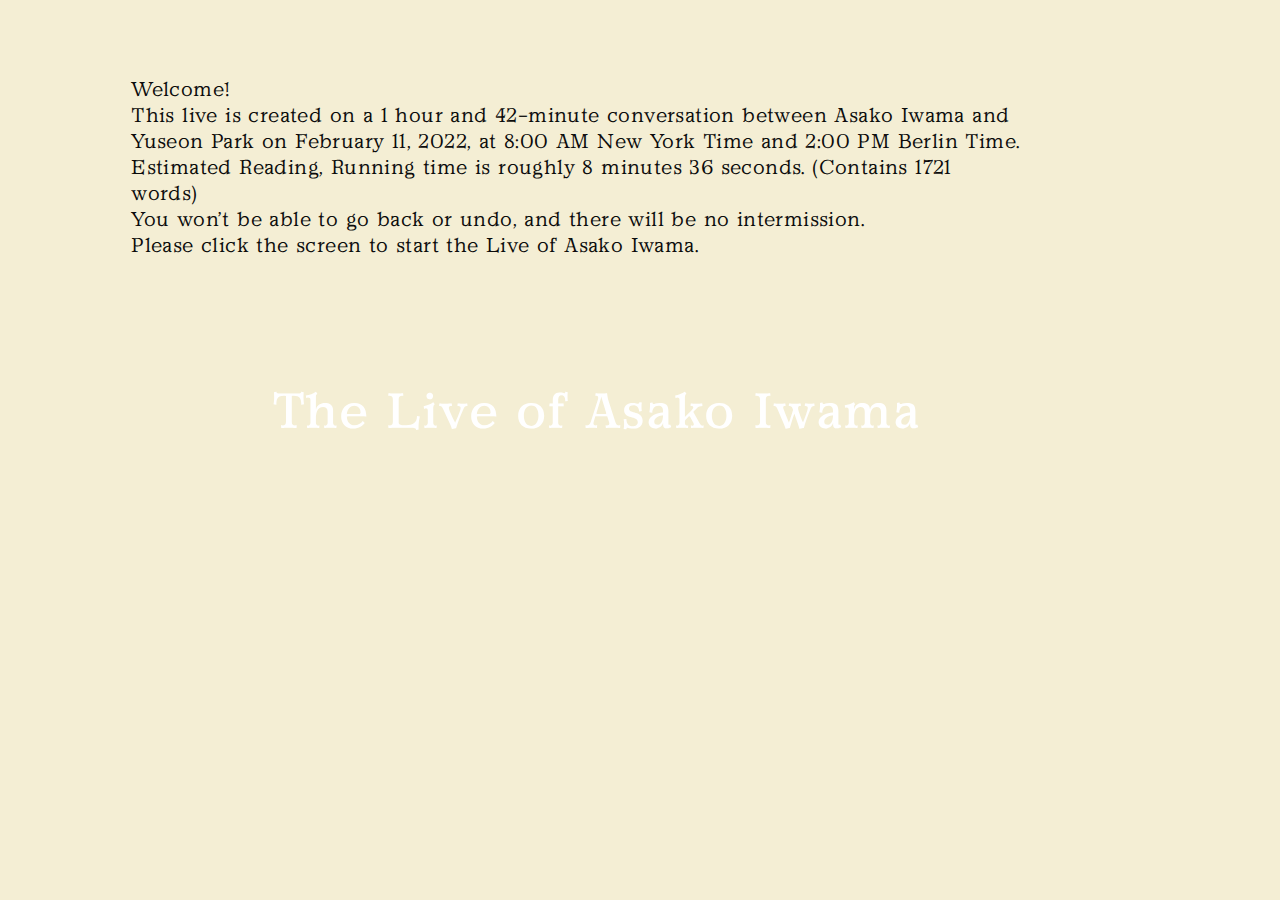
==== index.html @ c5edef85 "commit to main" ====
<!DOCTYPE html>
<html lang="en">


<head>
<title>The Live of Asako Iwama</title>

<meta http-equiv="content-type" content="text/html; charset=utf-8">
<meta name="viewport" content="width=device-width, initial-scale=1.0">

<link rel="icon" href="assets/favicon.jpg">
<link rel="stylesheet" href="style.css">
</head>


<body onload="stream();">
<div class="entry">
    <div class="head">
        <span class="headline">The Live of Asako Iwama</span>
        <div class="text-ai">
            Welcome!<br>
            This live is created on a 1 hour and 42–minute conversation between Asako Iwama and Yuseon Park on February 11, 2022, at 8:00 AM New York Time and 2:00 PM Berlin Time.<br>
            Estimated Reading, Running time is roughly 8 minutes 36 seconds. (Contains 1721 words)<br>
            You won’t be able to go back or undo, and there will be no intermission.<br>
            Please click the screen to start the Live of Asako Iwama.
        </div>
    </div>
</div>

<img class="static" src="assets/static.jpg">
<div class="entry-bg"></div>

<div class="container">
    <div class="left">
        <span id="nav-left">
            <a href="#1">○ 1</a>&nbsp;&nbsp;&nbsp;
            <a href="#2">○ 2</a>&nbsp;&nbsp;&nbsp;
            <a href="#3">○ 3</a>
        </span>

        <div class="clip">
            <video id="video" src="assets/asako-iwama-9min.mp4" type="video/mp4"></video>
        </div>


        <!-- 1: Journey -->
        <div class="section" id="1">
            <div class="text-title">1<br>Journey</div>
            
            <div class="text-yp">
                YP: <br>
                Please introduce your journey so far from coming to Berlin. In addition to your well–known experiences, what kind of background and shifts did you go through? And how do you identify yourself as an artist?<br>
            </div>
            
            <div class="text-ai">
                AI: <br>
                I studied painting at university, but my interest gradually shifted to ephemeral matters. In 1998, I started a collective project called
                <em>“<a href="https://www.asakoiwama.net/pop-up-cafe/" target="_blank">pop–up café</a>”</em>
                with my college friends and  architects from other countries studying in Japan. This project was a kind of salon that asked questions such as “How do public spaces and facilities function or not function in Tokyo?” and “What is the void in urban functions?”. We raised funds for activities by creating menu, cooking, and selling and offering dishes. During this time I was still working in corporate environment during the week. I could only work for this project in the evening and weekend.
            </div>
            
            <div class="text-caption">
                <em>“<a href="https://www.asakoiwama.net/pop-up-cafe/" target="_blank">pop–up café</a>”</em>
                is a temporary site for dialogue that occasionally appears in different cities, each questioning a different set of boundaries. By identifying the context and parameters of the set topic, questioning its various aspects, and examining our positions, relations, and dynamics, we effectively cross and transform boundaries. The pop-up cafe’s purpose is to open new perspectives and trigger practical initiatives.<br>
                Asako Iwama, Seiji Ohba, Yoshiko Morita, Yayoi Yamashiro
            </div>

            <div class="text-ai">
                <div class="indent">
                    There’s no place in Tokyo where you can talk comfortably without paying attention to time and without paying money. I felt uncomfortable in such a situation. At the same time, we were learning a lot from the exchanges with other members from various countries such as Germany and Turkey. I met A12, a collective of young architects working in Italy, and visited Rome through such a relationship.<br>
                </div>
                <div class="indent">
                    There I attended a workshop involving A12, and I met several Kurdish refugees and Roma people. At the center of this workshop was Stalker, a group of Italian architects, who were working with the refugees in the context of some workshops, exploring urban migration in cities, and the margins and boundaries of the areas where people live.<br>
                </div>
                <div class="indent">
                    Inspired by the casual atmosphere of people from various backgrounds, I participated in the lunch–making program as a visitor from outside the community. When the Stalker members announced the program on the radio, people came from all over the city, and we lined up a large round table in the center of this space and shared a meal.<br>
                </div>
            </div>
            
            <div class="text-caption">
                <em>“<a href="https://www.asakoiwama.net/campo-pranzo-boario/" target="_blank">Campo Boario</a>”</em>
                is a vast industrial complex in the Testaccio area of Rome, built at the end of the 19th century as a slaughterhouse and food processing facility. After the complex ceased production in 1975, the area was left to abandonment, and in 1999, the interdisciplinary collective Stalker began to squat a building of the former Mattatoio slaughterhouse. The participants worked together during the lunch preparation program to prepare dishes from their own countries, and I served miso soup with clams.
            </div>
            
            <div class="text-ai">
                <div class="indent">
                    It was impressive to see the simplicity and lightness of creating a space where you can feel each other’s culture through food. The process responds in detail to people’s relationships and circumstances. The places I encountered and the open conversations and meals I had there were comfortable and free, which was so different from the experiences I was having in Japan. This made me think of going out of Japan.<br>
                </div>
                <div class="indent">
                    While organizing “<em>pop–up cafe</em>” in Japan, I learned how offering food and drinks can create a place where people can gather and create an economy. When I saw it again in Rome, I was fascinated by the ephemeral nature of food that loses its shape when eaten and where people gather and create. The ephemeral aspect of these gathering and the food was very important to me.
                </div>
            </div>
        </div><!-- End of 1 -->
        

        <!-- 2: Inside the Kitchen -->
        <div class="section" id="2">
            <div class="text-title">2<br>Inside the Kitchen:<br>Care labor,<br> Share,<br>Ingredients…</div>
            
            <div class="text-yp">
                YP: <br>
                I’d love to hear about your experience at Olafur Eliasson’s Studio Kitchen. Many people used SOE Kitchen. Was there any difficulty as a cook? What are the characteristics or nature of an eating community that artists need? Any special recipes?<br>
            </div>
            
            <div class="text-ai">
                AI: <br>
                I started working there in the summer of 2005. A friend who knew about my practice said, “We need someone who can cook for many people. Will you come? We are never ready in time.” What followed was ten years of observing and thinking about transformation of a community around a shared meal.
            
                <div class="indent">
                    Around the same time my grandmother passed away, and I thought I had no more home to go back to. My grandmother loved to eat, and many memories of her are full of scenes of eating together. It was at that moment that I was offered the job and I decided to stay in Germany and take it on. At first, the studio had a very small kitchen and only about 25 members. Preparing meals alone for so many of them was a struggle against my energy limitations, and I had to negotiate a lot to improve the working environment.<br>
                </div>
                <div class="indent">
                    As the number of members was increasing rapidly, the menu was changing to organic vegetarian dishes in consideration of our financial situation. Since there are many people of various nationalities in the studio, they are from different cultures. They have different health conditions, different food allergies, and different ideas about what is “delicious” to them. Knowing these differences, we investigated issues around the production, logistics, and distribution of materials and discussed a lot about the kitchen. These interactions with studio members were critical, and negotiations and spontaneous suggestions provided an opportunity to highlight the importance of daily meals that were not commonly considered and to learn more about the ingredients we use to cook together.<br>
                </div>
                <div class="indent">
                    Believing that attitudes can change in the long term, we patiently provided such information and reflected it in our meals. In addition to choosing organic ingredients, we also streamlined the cooking process and addressed the issue of waste. Events inside and outside the kitchen were like a microcosm of the world, observing how studio members were emotionally affected by food distribution and learning how to maintain a system that expands as they change through trial and error.<br>
                </div>
                <div class="indent">
                    In response to a request to collect meal recipes provided by the studio, we created “<a href="https://www.asakoiwama.net/pop-up-cafe/" target="_blank"><em>Take Your Time Vol. 5: The Kitchen,</em></a>”* inspired by keywords that I had been thinking about since the Great East Japan Earthquake in 2011 and a concept I proposed to Olafur Eliasson.
                    We had a series of meetings with editors and graphic designers, took pictures of food with photographers every day while preparing meals, and invited people we met at the studio to contribute to publications. As a result, a work that can be said to be a portrait of everyone who worked in the studio was created. I think we were able to visualize many things, such as the idea of care labor, the process of food production, and the cycle between humans and nature.<br>
                </div>
            </div>
            
            <div class="text-caption">
                *&nbsp;The book was later renamed “<a href="https://www.asakoiwama.net/pop-up-cafe/" target="_blank"><em>Studio Olafur Eliasson The Kitchen</em></a>” and published in English and French by Phaidon, also in German and in Japanese by Bijutsu Shuppan.
            </div>
            
            <div class="text-ai">
                <div class="indent">
                    Around 2015 I returned to Japan after being away for 13 years, and studied in the performing arts department of the Tama University of Art. During these two years, I learned video editing techniques and practiced writing and thinking in Japanese again, and it was a special time for me. After so many years of working I could finally focus more on my artistic practice and worked on a series of video projects.
                </div>
                <div class="indent">
                    In 2016 I participated in a food-themed group exhibition at the invitation of the Arts Maebashi museum in Gunma prefecture. I exhibited an installation work called “Our Body is a Small Universe.” I had cosmology in mind at that time, and I thought about the chapter Mineral from “Take Your Time Vol. 5: The Kitchen,” and radiation contamination caused by the Great East Japan Earthquake.
                </div>
            </div>
        </div><!-- End of 2 -->

        
        <!-- 3: Work -->
        <div class="section" id="3">
            <div class="text-title">3<br>Work:<br>Intangible,<br> Recent,<br> In–time…</div>

            <div class="text-yp">
                YP: <br>
                You were recently at the Jan van Eyck Residency. There was also a pandemic. Please introduce what kind of work you have done relatively recently through changes in place and time. And what kind of work are you preparing for?<br>
            </div>
            
            <div class="text-ai">
                AI: <br>
                “<em><a href="https://www.asakoiwama.net/pinocchio/"target="_blank">Pinocchio</em></a>”<br>

                <div class="indent">
                    In 2019-2020 I was a fellow at the Jan van Eyck Academy in Maastricht together with many artists from all around the world. There I had the chance to do research for some of my projects and experiment with various materials and techniques. Afterwards, I participated in the group exhibition “Things Entangling” held at the Museum of Contemporary Art Tokyo in 2020 and returned to Japan to install my work “<em><a href="https://www.asakoiwama.net/pinocchio/"target="_blank">Pinocchio</em></a>”. It is about pine sap production in different period of time, industrialization in France, end of second world war in Japan and cold period in east Germany. I made field research and traced historical facts which were then presented along with some casts and prints in an installation
                </div>
                <div class="indent">
                    However, as the situation worsened worldwide because of the pandemic, I shortened my stay and returned to Germany. I was planning to go back to Jan van Eyck, but I couldn’t because of the lockdown.
                </div>
            </div>
            
            <div class="text-caption">
                With her professional experience as a chef and interest in the production, distribution, and consumption of food and labor, the circulation of resources, and the social relationships they create, Asako Iwama has organized various types of workshops and performances for collective discourse. Her recent work includes videos and objects of various media made in collaboration with others, reflecting systems of society by way of shifts in the technological, ecological, and cultural relationships between humans and natural materials.<br>
                The installation produced for this exhibition, “<em><a href="https://www.asakoiwama.net/pinocchio/"target="_blank">Pinocchio</em></a> (2020), is one such project. It began when the artist learned that the Japanese imperial army had attempted to develop alternative aviation fuel from pine roots toward World War II. She investigated the historical background and chemical research to render pine tree sap the fluid for circulating nutrition and closing wounds into energy used for wars, as well as the use of pine in France and Germany, where the artist resides. She visited pine forests still remaining in Germany, making molds of the scars left on pine trunks and collecting resin from the trees. <br> ... <br>
                Text by Che Kyongfa
            </div>

            <div class="text-ai">
                “<em><a href="https://www.asakoiwama.net/a-mound-of-shells/"target="_blank">A mound of shells</em></a>”<br>
            
                <div class="indent">
                    The Yokohama Triennale 2020 was held in the first summer of the pandemic. I was initially planning to visit Sri Lanka to look for a place where my father had spent time from 1968 onwards, but the travel ban made me reconsider. Berlin was locked down, and my son’s nursery school was closed, making it difficult to find time to work. So I had to find other solutions, like recording voiceover for the video in the middle of the night when my family was sleeping. The video is about my father, a young sociologist who crossed the sea fifty years ago with ideas and passion but began to lose his balance between mind and body. At that time my father was observing the problems of colonization and farming in Sri Lanka and the escalating ethnic conflict. I tried to describe the landscape, including my perspective of what it means to “belong” and live as an immigrant away from Japan by juxtaposing my father’s diary and photos with my hometown landscape as a child.
                </div>
            </div>

            <div class="text-caption">
                Asako Iwama’s “<em><a href="https://www.asakoiwama.net/a-mound-of-shells/"target="_blank">A mound of shells</em></a>” (2020), a video projected in a darkened room flanked on both sides by curtains of reflective mirror foil, is based on diaries by the artist’s late father. This ethnographer stayed in a crop–farming village in a Tamil Eelam region of Sri Lanka. Speaking over footage where she examines various archive materials–diaries, maps, agricultural research documents, black–and–white photographs of the landscape–the artist reflects in digressive, essayistic mode on agricultural water channels, mounting concern about nuclear power, and her parents’ house in Kamaishi, which was destroyed by the 2011 tsunami that precipitated the Fukushima Daiichi nuclear disaster.<br>Text by Koichiro Osaka
            </div>
            
            <div class="text-ai">
                “<em>Hands Correspondence</em>”<br>
                <div class="indent">
                    “Hands Correspondence” was a video project made in collaboration with Iris Lacoudre and Camille Sineau in the context of the fifth Istanbul Design Biennial Empathy Revisited: Designs for more than one (2021).
                </div>
                <div class="indent">
                    Kitchen tools provide a support structure that generates social, environmental, and spatial situations due to related gestures and relationships. In this work, the tool is reduced to the most archaic form–the hand and the body by extension. Rather than inventing new tools, it focuses on the tactility of making and sharing food in the simplest, most intimate, and domestic form.
                </div>
                <div class="indent">
                    Our conversation with Iris Lacoudre and Camille Sineau unfolded in our separate kitchens, in front of screens, in three different cities. Our initial idea–to prepare a shared meal around a large sofa, as a way to celebrate the hand as a tool–was suddenly impossible. We were cut off from each other because we were prohibited from moving, touching, or sharing. What was planned as an open meeting and performance was moved to the intimate area of each apartment. The absence of that dinner has revealed that everyday cooking gestures are shared across borders beyond the confines of private kitchens.
                </div>
            </div>

            <div class="text-ai">
                “<em>And…</em>”<br>
                <div class="indent">
                    Recently, I have been doing research and conducting on–site work on a piece of land in northeast Japan that I inherited in 2019. The core theme is about the food chain in relation to that land. I am thinking about the limits on our first–generation physicality and following some threads from my previous projects. This research will come together as a video installation at the Yamaguchi Center for Arts and Media (<a href="https://www.ycam.jp/en/aboutus/"target="_blank">YCAM</a>) in early 2023. The project is being developed with Dr. Kazutoshi Tsuda, and Fumie Takahara, a researcher and technician from InterLab at
                    <a href="https://www.ycam.jp/en/aboutus/interlab/"target="_blank">YCAM</a>.
                </div>
            </div>
        </div><!-- End of 3 -->
    </div><!-- End of Left -->


    <div class="right">
        <span id="nav-right">
            <div class="text-nav">●&nbsp; LIVE
                <div id="progressBar">
                    <div id="progress"></div>
                </div>
            </div>
        </span>
    
        <div class="scroll-container">
            <div class="text-title"><br><br><br><br><br><br><br><br><br></div>
        
            <div class="img-caption">All Source Copyright:<br>Asako Iwama<br><br></div>
        
            <img class="img" src="assets/1-pop-up.jpg">
            
            <div class="img-caption">Photography by Asako Iwama<br></div>
    
            <img class="img" src="assets/2-campo-pranzo-1.jpg">
            <img class="img" src="assets/2-campo-pranzo-2.jpg">
            <img class="img" src="assets/2-campo-pranzo-3.jpg">
            <img class="img" src="assets/2-campo-pranzo-4.jpg">
            <img class="img" src="assets/2-campo-pranzo-5.jpg">
            <img class="img" src="assets/2-campo-pranzo-6.jpg">
            <img class="img" src="assets/2-campo-pranzo-7.jpg">
            <img class="img" src="assets/2-campo-pranzo-8.jpg">
            <img class="img" src="assets/2-campo-pranzo-9.jpg">
        
            <img src="assets/3-the-kitchen-1.jpg">
            <img src="assets/3-the-kitchen-2.jpg">
            <img src="assets/3-the-kitchen-3.jpg">
            <img src="assets/3-the-kitchen-4.jpg">
            <img src="assets/3-the-kitchen-5.jpg">
            <img src="assets/3-the-kitchen-6.jpg">
            <img src="assets/3-the-kitchen-7.jpg">
            <img src="assets/3-the-kitchen-8.jpg">
            <img src="assets/3-the-kitchen-9.jpg">
            <img src="assets/3-the-kitchen-10.jpg">
            <img src="assets/3-the-kitchen-11.jpg">
            <img src="assets/3-the-kitchen-12.jpg">
            <img src="assets/3-the-kitchen-13.jpg">
        
            <div class="img-caption">
                Concept collage for “Take Your Time Vol. 5: The Kitchen”. The eight keywords of studio, body, plant, seed, microbe, DNA, mineral, and universe were used as the theme of the chapter.<br>
            </div>
        
            <img src="assets/4-pinocchio-1.jpg">
            <img src="assets/4-pinocchio-2.jpg">
            <img src="assets/4-pinocchio-3.jpg">
            <img src="assets/4-pinocchio-4.jpg">
            <img src="assets/4-pinocchio-5.jpg">
        
            <div class="img-caption">
                Installation views of “Things Entangling, a collaboration between MOT and KADIST”, 2020, Museum of Contemporary Art Tokyo, photo: Kenji Takahashi<br>
            </div>
        
            <img src="assets/5-a-mound-of-shells-1.jpg">
            <img src="assets/5-a-mound-of-shells-2.jpg">
        
            <div class="img-caption">
                Installation view of Yokohama Triennale 2020, photo: OTSUKA Keita, Courtesy of Organizing Committee for Yokohama Triennale<br>
            </div>
        </div><!-- End of Scroll-container -->
    </div><!-- End of Right -->
</div><!-- End of Container -->


<script src="function.js"></script>
<script src="video.js"></script>

</body>
</html>
---- style.css ----
@font-face {
  font-family: "ChurchwardNewstypeLight-Regular";
  src: url('assets/webFonts/ChurchwardNewstypeLightRegular/font.woff2') format('woff2'), url('assets/webFonts/ChurchwardNewstypeLightRegular/font.woff') format('woff');
}

@font-face {
  font-family: "ChurchwardNewstypeBook-Regular";
  src: url('assets/webFonts/ChurchwardNewstypeBookRegular/font.woff2') format('woff2'), url('assets/webFonts/ChurchwardNewstypeBookRegular/font.woff') format('woff');
}

*,
html {
    padding: 0;
    margin: 0;
    box-sizing: border-box;
}

body {
    font-family: "ChurchwardNewstypeLight-Regular";
    font-size: 20px;
    color: #0B0B0B;
    line-height: 26px;
    letter-spacing: 0.4px;
    overflow: hidden;
}

.entry {
    height: 100%;
    width: 90vw;
    position: fixed;
    justify-content: left;
    left: 0;
    top: 0;
    padding: 20px;
    z-index: 4;
    color: #0B0B0B;
    display: block;
}

.section {
    padding-top: 5%;
    padding-bottom: 5%;
}

/* scroll */
.scroll-container {
  -moz-animation: my-animation 500s linear infinite;
  -webkit-animation: my-animation 500s linear infinite;
  animation: my-animation 500s linear infinite;
  margin-left: auto;
  margin-right: auto;
}

/*scrollbar*/
/* width */
::-webkit-scrollbar {
  width: 10px;
}

/* Track */
::-webkit-scrollbar-track {
  background: #f4efd4;
}

/* Handle */
::-webkit-scrollbar-thumb {
  background: #0B0B0B;
}

/* Handle on hover */
::-webkit-scrollbar-thumb:hover {
  background: #f4efd4;
}

a:link {
    color: #0B0B0B;
    background-color: transparent;
    text-decoration: underline ;
    text-decoration-style: wavy;
}

a:visited {
    color: #0B0B0B;
    background-color: transparent;
    text-decoration: none;
}

a:hover {
    color: #f4efd4;
    background-color: transparent;
    text-decoration: none;
}

a:active {
    color: #0B0B0B;
    background-color: transparent;
    text-decoration: none;
}

/* text */
div.text-title {
    font-family: "ChurchwardNewstypeBook-Regular";
    font-size: 3.125rem;
    line-height: 52px;
    color: #0B0B0B;
    letter-spacing: 0.2px;
    text-align: left;
    padding-left: 10%;
    margin-top: 5%;
    margin-bottom: 5%;
}

div.text-yp {
    width: 90%;
    padding-left: 20%;
    margin-top: 5%;
}

div.text-ai {
    width: 90%;
    padding-left: 10%;
    margin-top: 5%;
}

div.indent {
  text-indent: 65px;
}

div.text-caption {
    font-family: "ChurchwardNewstypeBook-Regular";
    font-size: 16px;
    line-height: 20px;
    letter-spacing: 0.2px;
    color: #0B0B0B;
    width: 95%;
    padding-left: 50%;
	  vertical-align: top;
	  text-align: left;
    margin-top: 5%;
}
div.img-caption {
    font-family: "ChurchwardNewstypelight-Regular";
    font-size: 16px;
    line-height: 20px;
    letter-spacing: 0.2px;
    color: #0B0B0B;
    width: 60%;
    margin-left: 20%;
	  vertical-align: top;
	  text-align: left;
    margin-top: 1%;
    margin-bottom: 1%;
}
.head .headline {
    font-family: "ChurchwardNewstypeBook-Regular";
    display: block;
    font-size: 3.125rem;
    line-height: 52px;
    color: white;
    position: absolute;
    width: 100%;
    text-align: center;
    top: calc(50% - 40px);
    transform: translateY(-50%);
    animation: color-blend 1.5s infinite;
}
@keyframes color-blend {
  0% {
    color: #f32521; /*red*/
  }
  50% {
    color: #f4efd4;
  }
  100% {
    color: #0072f7; /*blue*/
  }
}

div.container {
    background-color: #f4efd4;
    width: 100vw;
    height: 100vh;
}

div.left {
    position: fixed;
    display: flex;
    flex-direction: column;
    align-items: center;
    background-color: #f4efd4;
    width: 50vw;
    height: 100vh;
    left: 0;
    top: 0;
    overflow-y: scroll;
    overflow-x: hidden;
	  -webkit-overflow-scrolling: touch;
}

div.right {
    position: fixed;
    display: flex;
    flex-direction: column;
    background-color: #0B0B0B;
    height: 100vh;
    left: 50vw;
    top: 0;
    z-index: 1;
    overflow-y: auto;
    overflow: hidden;
	  -webkit-overflow-scrolling: touch;
}

#nav-left {
    font-family: "ChurchwardNewstypeBook-Regular";
    font-size: 16px;
    line-height: 20px;
    position: fixed;
    justify-content: flex-end;
    padding: 10px;
    overflow: auto;
    top: 0;
    left: 0%;
    width: 50%;
    height: 40px;
    background-color: #f4efd4;
    z-index: 999;
    pointer-events: all;
}

#nav-right {
    font-family: "ChurchwardNewstypeBook-Regular";
    font-size: 16px;
    line-height: 20px;
    position: fixed;
    padding: 10px;
    overflow: auto;
    top: 0;
    left: 50%;
    width: 50%;
    height: 40px;
    background-color: transparent;
    z-index: 999;
    pointer-events: all;
}

#progressBar {
    background-color: transparent;
    width: 50%;
    height: 40px;
    display: flex;
    justify-content: flex-start;
    border: none;
    position: fixed;
    top: 0;
    left: 50%;
    z-index: -1;
}

#progress {
    background-color:#0B0B0B;
    height: 40px;
    display:inline-block;
    border: none;
    z-index: -1;
    opacity: 1;
}

div.text-nav {
    font-family: "ChurchwardNewstypeBook-Regular";
    font-size: 16px;
    line-height: 20px;
    letter-spacing: 1px;
	  text-align: left;
    animation: color-change 1.5s infinite;
}

@keyframes color-change {
  0% {
    color: #f32521;
  }
  50% {
    color: #f4efd4;
  }
  100% {
    color: #0072f7;
  }
}
div.clip {
    padding: 0px;
    position: fixed;
    display: hidden;
    justify-content: center;
    align-items: center;
    width: 16%;
    height: auto;
    top: 52vh;
    left: 32vw;
    overflow: hidden;
    pointer-events: all;
    border-radius: 5px;
}

video {
    display: none;
    width: 100%;
    height: auto;
    position: relative;
}

img {
    margin-top: 0;
    width: 100%;
    height: auto;
    border-radius: 0px;
    margin-left: 0;
}

img.static {
    height: 100%;
    width: 100%;
    position: fixed;
    top: 0;
    left: 0;
    margin-top: 0;
    margin-left: 0;
    background-position: top;
    background-repeat: no-repeat;
    background-size: contain;
    mix-blend-mode: none; /* multiply */
    z-index: 3;
    background-color: #f4efd4;
    display: block;
}

.entry-bg {
    height: 100%;
    width: 100%;
    position: fixed;
    top: 0;
    left: 0;
    margin-top: 0;
    background-position: top;
    background-repeat: no-repeat;
    background-size: contain;
    z-index: 2;
    opacity: 0.9;
    background-color: white;
}

@media (min-width: 300px) and (max-width: 876px) {
			#left {
				width: 100%;
				height:auto;
			}

			#right {
				width: 100%;
				height: auto;
			}

			#leftcontent {
				margin: 15px;
			}

			#leftbottom {
				margin: 0 15px 40px 15px!important;
			}

			#rightcontent {
				margin: 40px 30px 40px 30px!important;
			}
  }

/* for Firefox */
@-moz-keyframes my-animation {
  from {
    -moz-transform: translateY(0);
  }
  to {
    -moz-transform: translateY(-100%);
  }
}
/* for Chrome */
@-webkit-keyframes my-animation {
  from {
    -webkit-transform: translateY(0);
  }
  to {
    -webkit-transform: translateY(-100%);
  }
}
@keyframes my-animation {
  from {
    -moz-transform: translateY(0);
    -webkit-transform: translateY(0);
    transform: translateY(0);
  }
  to {
    -moz-transform: translateY(-100%);
    -webkit-transform: translateY(-100%);
    transform: translateY(-100%);
  }
}
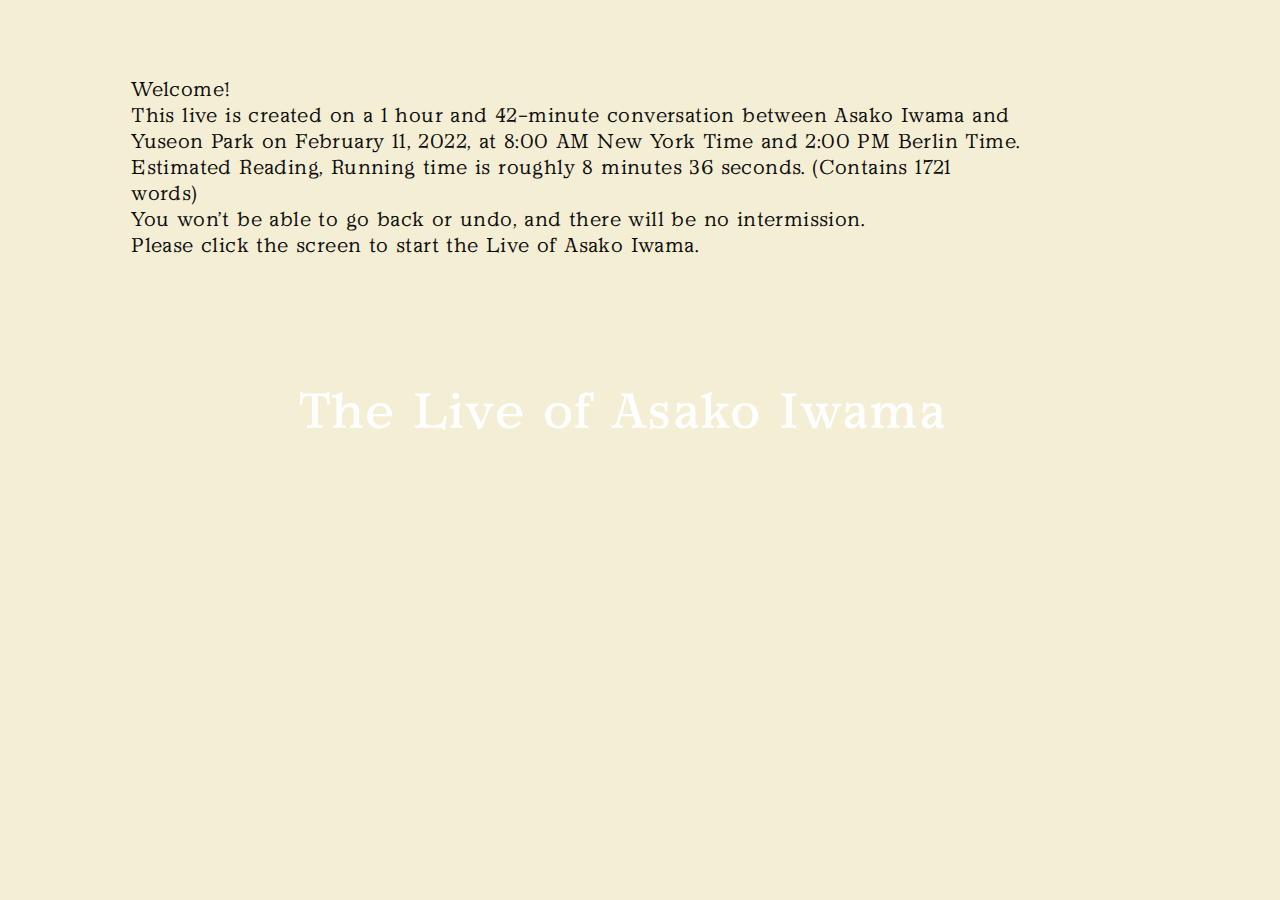
==== commit e8e02ceb: "Update index.html" ====
--- a/index.html
+++ b/index.html
@@ -16,7 +16,7 @@
 <body onload="stream();">
 <div class="entry">
     <div class="head">
-        <span class="headline">The Live of Asako Iwama</span>
+        <span class="headline">&nbsp;&nbsp;&nbsp;The Live of Asako Iwama</span>
         <div class="text-ai">
             Welcome!<br>
             This live is created on a 1 hour and 42–minute conversation between Asako Iwama and Yuseon Park on February 11, 2022, at 8:00 AM New York Time and 2:00 PM Berlin Time.<br>
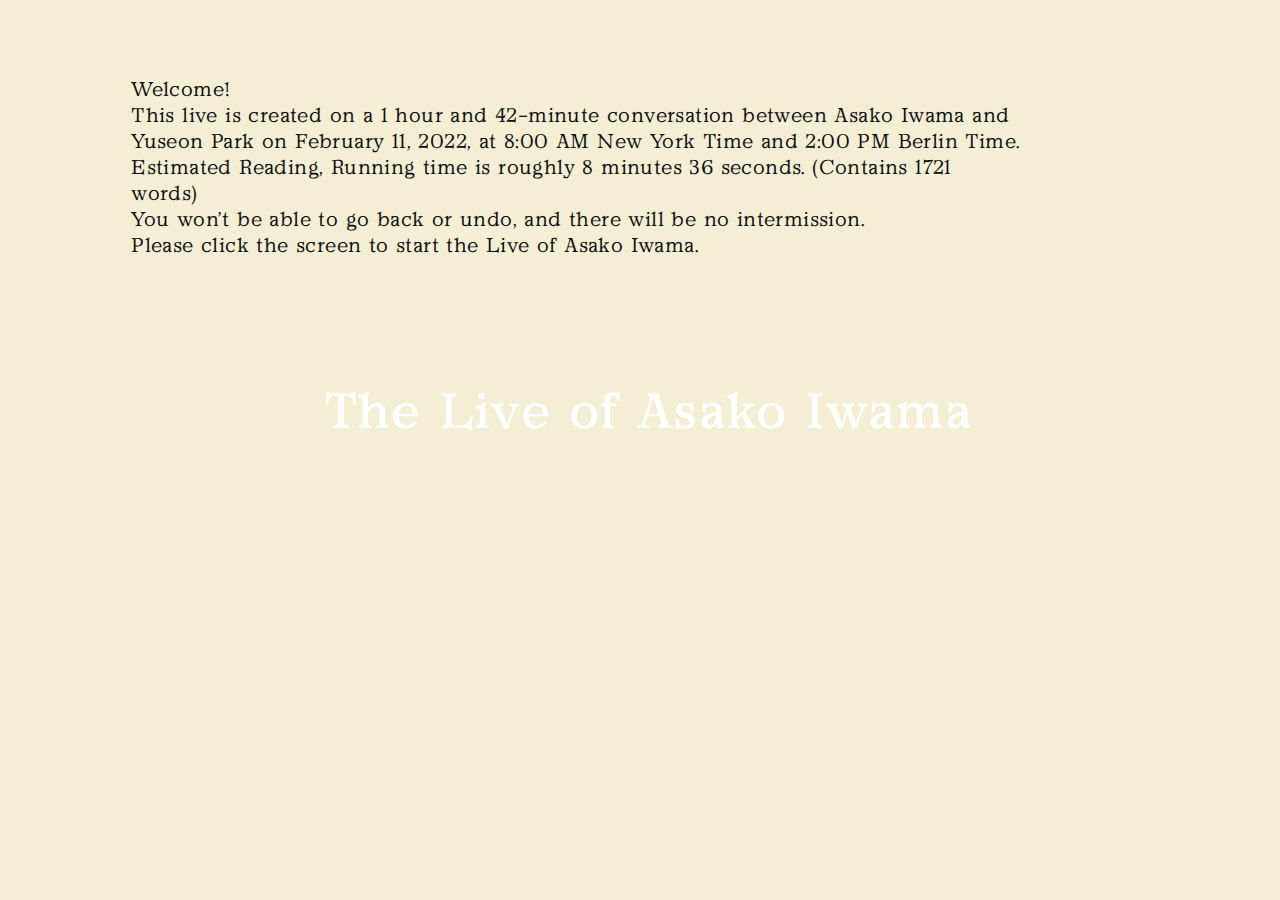
==== commit 5ddb7f93: "Update index.html" ====
--- a/index.html
+++ b/index.html
@@ -16,7 +16,7 @@
 <body onload="stream();">
 <div class="entry">
     <div class="head">
-        <span class="headline">&nbsp;&nbsp;&nbsp;The Live of Asako Iwama</span>
+        <span class="headline">&nbsp;&nbsp;&nbsp;&nbsp;&nbsp;&nbsp;The Live of Asako Iwama</span>
         <div class="text-ai">
             Welcome!<br>
             This live is created on a 1 hour and 42–minute conversation between Asako Iwama and Yuseon Park on February 11, 2022, at 8:00 AM New York Time and 2:00 PM Berlin Time.<br>
